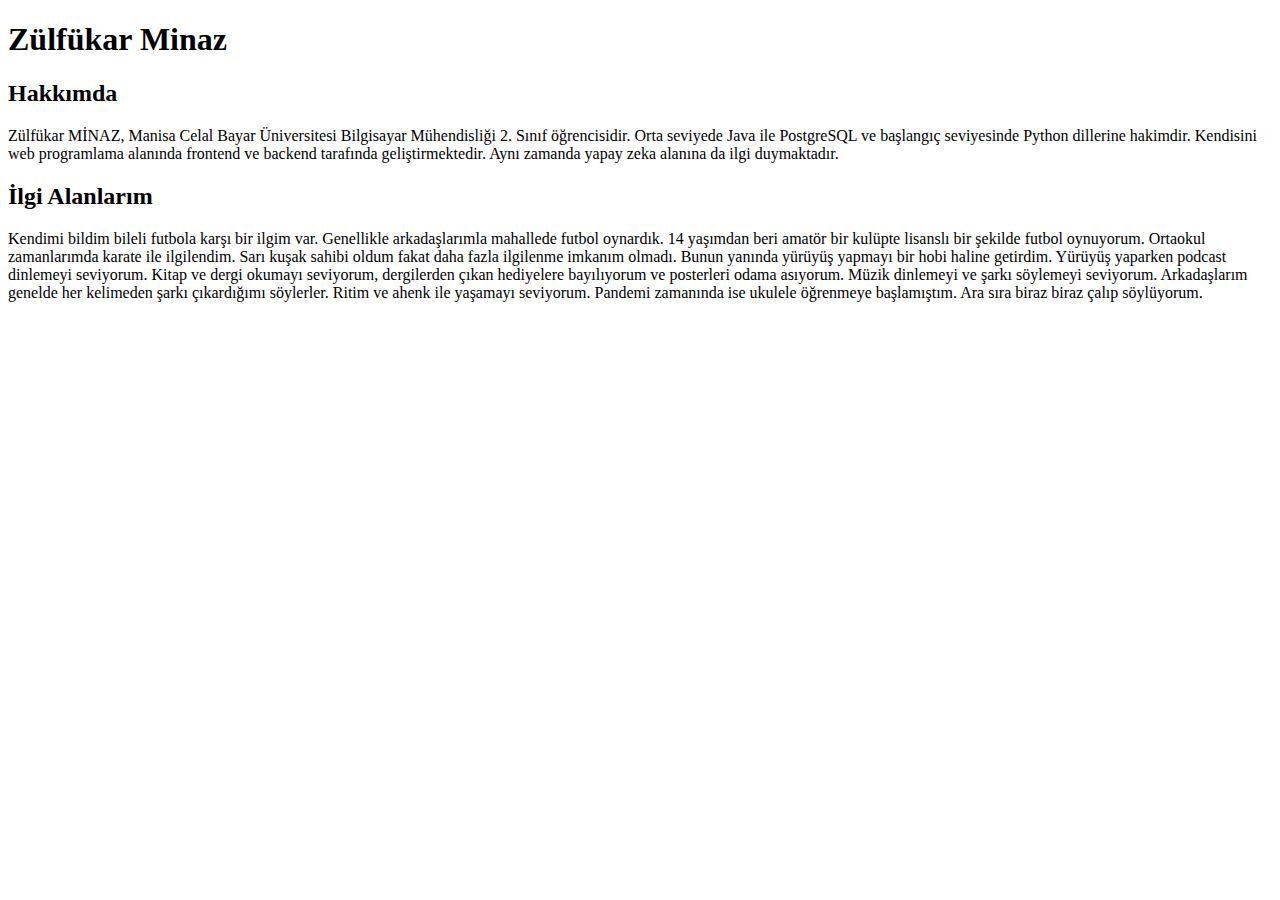
==== HTML/ilk-web-sayfasi/index.html @ 78a88602 "HTML folder was created and ilk-web-sayfasi folder added into it with index.html file." ====
<!DOCTYPE html>
<html lang="en">
<head>
    <meta charset="UTF-8">
    <meta http-equiv="X-UA-Compatible" content="IE=edge">
    <meta name="viewport" content="width=device-width, initial-scale=1.0">
    <title>Zülfükar Minaz</title>
</head>
<body>
    <!-- Sayfa Başlığı -->

    <h1>Zülfükar Minaz</h1>

    <!-- Hakkımda -->

    <h2>Hakkımda</h2>
    
    <p>Zülfükar MİNAZ, Manisa Celal Bayar Üniversitesi Bilgisayar Mühendisliği
    2. Sınıf öğrencisidir. Orta seviyede Java ile PostgreSQL ve başlangıç seviyesinde
    Python dillerine hakimdir. Kendisini web programlama alanında
    frontend ve backend tarafında geliştirmektedir. Aynı zamanda yapay zeka
    alanına da ilgi duymaktadır.</p>
    
    <!-- İlgi Alanlarım -->

    <h2>İlgi Alanlarım</h2>

    <p>Kendimi bildim bileli futbola karşı bir ilgim var. Genellikle arkadaşlarımla mahallede futbol oynardık. 14 yaşımdan beri amatör bir kulüpte lisanslı bir şekilde futbol oynuyorum. Ortaokul zamanlarımda karate ile ilgilendim. Sarı kuşak sahibi oldum fakat daha fazla ilgilenme imkanım olmadı. Bunun yanında yürüyüş yapmayı bir hobi haline getirdim. Yürüyüş yaparken podcast dinlemeyi seviyorum. Kitap ve dergi okumayı seviyorum, dergilerden çıkan hediyelere bayılıyorum ve posterleri odama asıyorum. Müzik dinlemeyi ve şarkı söylemeyi seviyorum. Arkadaşlarım genelde her kelimeden şarkı çıkardığımı söylerler. Ritim ve ahenk ile yaşamayı seviyorum. Pandemi zamanında ise ukulele öğrenmeye başlamıştım. Ara sıra biraz biraz çalıp söylüyorum.</p>
</body>
</html>
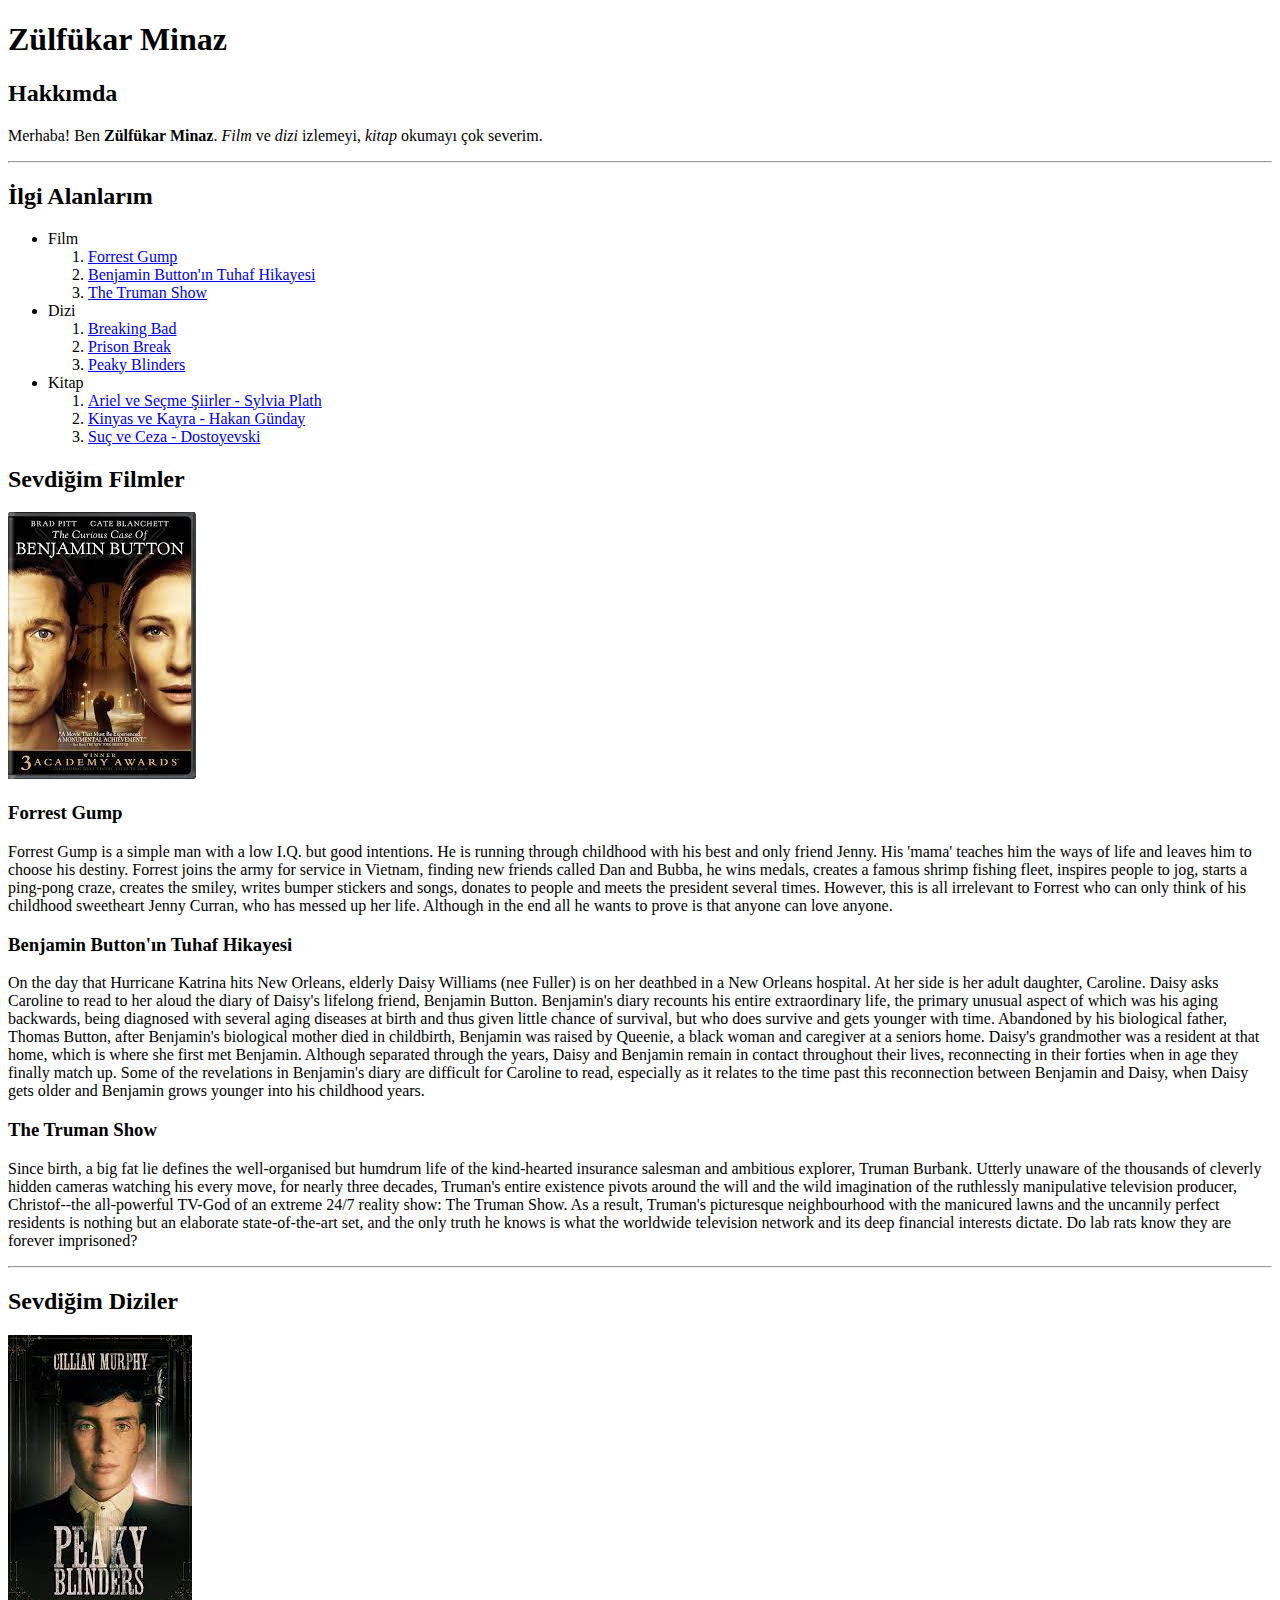
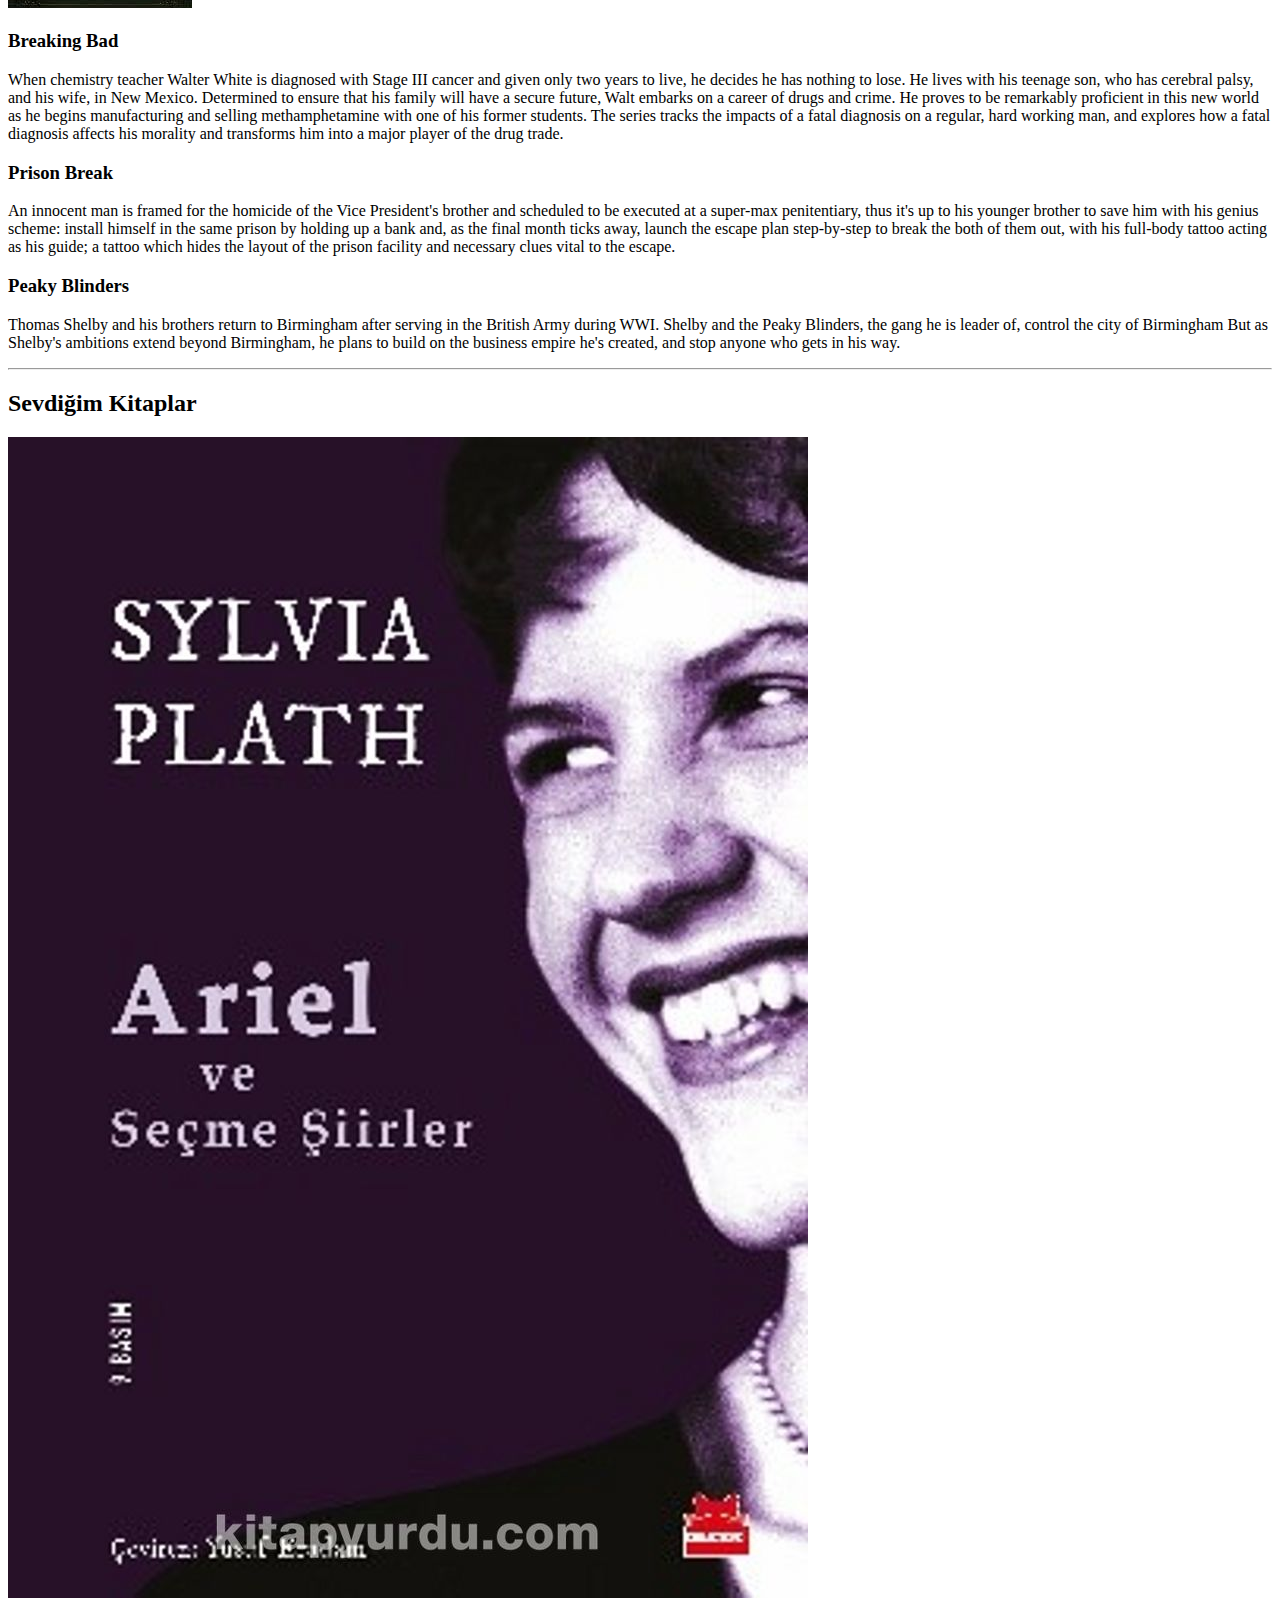
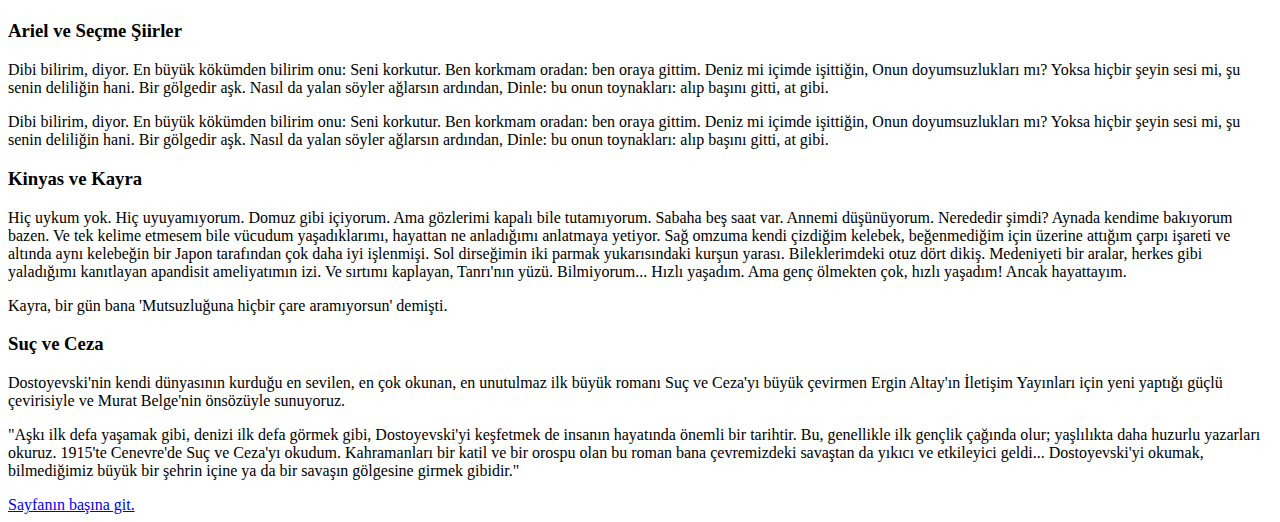
==== commit c30123de: "index.html file was updated with more details and some photos were added." ====
--- a/HTML/ilk-web-sayfasi/index.html
+++ b/HTML/ilk-web-sayfasi/index.html
@@ -9,22 +9,120 @@
 <body>
     <!-- Sayfa Başlığı -->
 
-    <h1>Zülfükar Minaz</h1>
+    <h1 id="sayfabasi">Zülfükar Minaz</h1>
 
     <!-- Hakkımda -->
 
     <h2>Hakkımda</h2>
     
-    <p>Zülfükar MİNAZ, Manisa Celal Bayar Üniversitesi Bilgisayar Mühendisliği
-    2. Sınıf öğrencisidir. Orta seviyede Java ile PostgreSQL ve başlangıç seviyesinde
-    Python dillerine hakimdir. Kendisini web programlama alanında
-    frontend ve backend tarafında geliştirmektedir. Aynı zamanda yapay zeka
-    alanına da ilgi duymaktadır.</p>
+    <p>Merhaba! Ben <strong>Zülfükar Minaz</strong>. <em>Film</em> ve <em>dizi</em> izlemeyi, <em>kitap</em> okumayı çok severim.</p>
     
     <!-- İlgi Alanlarım -->
 
+    <hr>
+
     <h2>İlgi Alanlarım</h2>
 
-    <p>Kendimi bildim bileli futbola karşı bir ilgim var. Genellikle arkadaşlarımla mahallede futbol oynardık. 14 yaşımdan beri amatör bir kulüpte lisanslı bir şekilde futbol oynuyorum. Ortaokul zamanlarımda karate ile ilgilendim. Sarı kuşak sahibi oldum fakat daha fazla ilgilenme imkanım olmadı. Bunun yanında yürüyüş yapmayı bir hobi haline getirdim. Yürüyüş yaparken podcast dinlemeyi seviyorum. Kitap ve dergi okumayı seviyorum, dergilerden çıkan hediyelere bayılıyorum ve posterleri odama asıyorum. Müzik dinlemeyi ve şarkı söylemeyi seviyorum. Arkadaşlarım genelde her kelimeden şarkı çıkardığımı söylerler. Ritim ve ahenk ile yaşamayı seviyorum. Pandemi zamanında ise ukulele öğrenmeye başlamıştım. Ara sıra biraz biraz çalıp söylüyorum.</p>
+    <ul>
+        <li>Film
+            <ol>
+                <li> 
+                    <a href="https://www.imdb.com/title/tt0109830/?ref_=nv_sr_srsg_0">Forrest Gump</a>
+                </li>
+                <li>
+                    <a href="https://www.imdb.com/title/tt0421715/?ref_=nv_sr_srsg_0">Benjamin Button'ın Tuhaf Hikayesi</a>
+                </li>
+                <li>
+                    <a href="https://www.imdb.com/title/tt0120382/?ref_=nv_sr_srsg_0">The Truman Show</a>
+                </li>
+            </ol>
+        </li>
+        <li>Dizi
+            <ol>
+                <li>
+                    <a href="https://www.imdb.com/title/tt0903747/?ref_=nv_sr_srsg_0">Breaking Bad</a>
+                </li>
+                <li>
+                    <a href="https://www.imdb.com/title/tt0455275/?ref_=nv_sr_srsg_0">Prison Break</a>
+                </li>
+                <li>
+                    <a href="https://www.imdb.com/title/tt2442560/?ref_=nv_sr_srsg_0">Peaky Blinders</a>
+                </li>
+            </ol>
+        </li>
+        <li>Kitap
+            <ol>
+                <li>
+                    <a href="https://www.goodreads.com/book/show/23812076-ariel-ve-se-me-iirler?from_search=true&from_srp=true&qid=JukK5fEpRV&rank=1">Ariel ve Seçme Şiirler - Sylvia Plath</a>
+                    </li>
+                <li>
+                    <a href="https://www.goodreads.com/book/show/2066753.Kinyas_ve_Kayra?ac=1&from_search=true&qid=1ovZKfOwJz&rank=1">Kinyas ve Kayra - Hakan Günday</a>
+                </li>
+                <li>
+                    <a href="https://www.goodreads.com/book/show/6885357-su-ve-ceza?ac=1&from_search=true&qid=tXObTIb7Nc&rank=1">Suç ve Ceza - Dostoyevski</a>
+                </li>
+            </ol>
+        </li>
+    </ul>
+
+    <h2>Sevdiğim Filmler</h2>
+
+    <img src="images/benjamin.jpg" alt="Benjamin Button afişi" title="Benjamin Button afişi">
+
+    <h3>Forrest Gump</h3>
+
+    <p>Forrest Gump is a simple man with a low I.Q. but good intentions. He is running through childhood with his best and only friend Jenny. His 'mama' teaches him the ways of life and leaves him to choose his destiny. Forrest joins the army for service in Vietnam, finding new friends called Dan and Bubba, he wins medals, creates a famous shrimp fishing fleet, inspires people to jog, starts a ping-pong craze, creates the smiley, writes bumper stickers and songs, donates to people and meets the president several times. However, this is all irrelevant to Forrest who can only think of his childhood sweetheart Jenny Curran, who has messed up her life. Although in the end all he wants to prove is that anyone can love anyone.</p>
+
+    <h3>Benjamin Button'ın Tuhaf Hikayesi</h3>
+
+    <p>On the day that Hurricane Katrina hits New Orleans, elderly Daisy Williams (nee Fuller) is on her deathbed in a New Orleans hospital. At her side is her adult daughter, Caroline. Daisy asks Caroline to read to her aloud the diary of Daisy's lifelong friend, Benjamin Button. Benjamin's diary recounts his entire extraordinary life, the primary unusual aspect of which was his aging backwards, being diagnosed with several aging diseases at birth and thus given little chance of survival, but who does survive and gets younger with time. Abandoned by his biological father, Thomas Button, after Benjamin's biological mother died in childbirth, Benjamin was raised by Queenie, a black woman and caregiver at a seniors home. Daisy's grandmother was a resident at that home, which is where she first met Benjamin. Although separated through the years, Daisy and Benjamin remain in contact throughout their lives, reconnecting in their forties when in age they finally match up. Some of the revelations in Benjamin's diary are difficult for Caroline to read, especially as it relates to the time past this reconnection between Benjamin and Daisy, when Daisy gets older and Benjamin grows younger into his childhood years.</p>
+
+    <h3>The Truman Show</h3>
+
+    <p>Since birth, a big fat lie defines the well-organised but humdrum life of the kind-hearted insurance salesman and ambitious explorer, Truman Burbank. Utterly unaware of the thousands of cleverly hidden cameras watching his every move, for nearly three decades, Truman's entire existence pivots around the will and the wild imagination of the ruthlessly manipulative television producer, Christof--the all-powerful TV-God of an extreme 24/7 reality show: The Truman Show. As a result, Truman's picturesque neighbourhood with the manicured lawns and the uncannily perfect residents is nothing but an elaborate state-of-the-art set, and the only truth he knows is what the worldwide television network and its deep financial interests dictate. Do lab rats know they are forever imprisoned?</p>
+
+    <hr>
+
+    <h2>Sevdiğim Diziler</h2>
+
+    <img src="images/peaky.jpg" alt="Peaky Blinders afişi" title="Peaky Blinders afişi">
+
+    <h3>Breaking Bad</h3>
+
+    <p>When chemistry teacher Walter White is diagnosed with Stage III cancer and given only two years to live, he decides he has nothing to lose. He lives with his teenage son, who has cerebral palsy, and his wife, in New Mexico. Determined to ensure that his family will have a secure future, Walt embarks on a career of drugs and crime. He proves to be remarkably proficient in this new world as he begins manufacturing and selling methamphetamine with one of his former students. The series tracks the impacts of a fatal diagnosis on a regular, hard working man, and explores how a fatal diagnosis affects his morality and transforms him into a major player of the drug trade.</p>
+
+    <h3>Prison Break</h3>
+
+    <p>An innocent man is framed for the homicide of the Vice President's brother and scheduled to be executed at a super-max penitentiary, thus it's up to his younger brother to save him with his genius scheme: install himself in the same prison by holding up a bank and, as the final month ticks away, launch the escape plan step-by-step to break the both of them out, with his full-body tattoo acting as his guide; a tattoo which hides the layout of the prison facility and necessary clues vital to the escape.</p>
+
+    <h3>Peaky Blinders</h3>
+
+    <p>Thomas Shelby and his brothers return to Birmingham after serving in the British Army during WWI. Shelby and the Peaky Blinders, the gang he is leader of, control the city of Birmingham But as Shelby's ambitions extend beyond Birmingham, he plans to build on the business empire he's created, and stop anyone who gets in his way.</p>
+
+    <hr>
+
+    <h2>Sevdiğim Kitaplar</h2>
+
+    <img src="images/sylvia.jpg" alt="Ariel ve Seçme Şiirler kitap kapağı" title="Ariel ve Seçme Şiirler kitap kapağı">
+
+    <h3>Ariel ve Seçme Şiirler</h3>
+
+    <p>Dibi bilirim, diyor. En büyük kökümden bilirim onu: Seni korkutur. Ben korkmam oradan: ben oraya gittim. Deniz mi içimde işittiğin, Onun doyumsuzlukları mı? Yoksa hiçbir şeyin sesi mi, şu senin deliliğin hani. Bir gölgedir aşk. Nasıl da yalan söyler ağlarsın ardından, Dinle: bu onun toynakları: alıp başını gitti, at gibi.</p>
+
+    <p>Dibi bilirim, diyor. En büyük kökümden bilirim onu: Seni korkutur. Ben korkmam oradan: ben oraya gittim. Deniz mi içimde işittiğin, Onun doyumsuzlukları mı? Yoksa hiçbir şeyin sesi mi, şu senin deliliğin hani. Bir gölgedir aşk. Nasıl da yalan söyler ağlarsın ardından, Dinle: bu onun toynakları: alıp başını gitti, at gibi.</p>
+
+    <h3>Kinyas ve Kayra</h3>
+
+    <p>Hiç uykum yok. Hiç uyuyamıyorum. Domuz gibi içiyorum. Ama gözlerimi kapalı bile tutamıyorum. Sabaha beş saat var. Annemi düşünüyorum. Nerededir şimdi? Aynada kendime bakıyorum bazen. Ve tek kelime etmesem bile vücudum yaşadıklarımı, hayattan ne anladığımı anlatmaya yetiyor. Sağ omzuma kendi çizdiğim kelebek, beğenmediğim için üzerine attığım çarpı işareti ve altında aynı kelebeğin bir Japon tarafından çok daha iyi işlenmişi. Sol dirseğimin iki parmak yukarısındaki kurşun yarası. Bileklerimdeki otuz dört dikiş. Medeniyeti bir aralar, herkes gibi yaladığımı kanıtlayan apandisit ameliyatımın izi. Ve sırtımı kaplayan, Tanrı'nın yüzü. Bilmiyorum... Hızlı yaşadım. Ama genç ölmekten çok, hızlı yaşadım! Ancak hayattayım.</p>
+
+    <p>Kayra, bir gün bana 'Mutsuzluğuna hiçbir çare aramıyorsun' demişti.</p>
+
+    <h3>Suç ve Ceza</h3>
+
+    <p>Dostoyevski'nin kendi dünyasının kurduğu en sevilen, en çok okunan, en unutulmaz ilk büyük romanı Suç ve Ceza'yı büyük çevirmen Ergin Altay'ın İletişim Yayınları için yeni yaptığı güçlü çevirisiyle ve Murat Belge'nin önsözüyle sunuyoruz.</p>
+
+    <p>"Aşkı ilk defa yaşamak gibi, denizi ilk defa görmek gibi, Dostoyevski'yi keşfetmek de insanın hayatında önemli bir tarihtir. Bu, genellikle ilk gençlik çağında olur; yaşlılıkta daha huzurlu yazarları okuruz. 1915'te Cenevre'de Suç ve Ceza'yı okudum. Kahramanları bir katil ve bir orospu olan bu roman bana çevremizdeki savaştan da yıkıcı ve etkileyici geldi... Dostoyevski'yi okumak, bilmediğimiz büyük bir şehrin içine ya da bir savaşın gölgesine girmek gibidir."</p>
+
+    <a href="#sayfabasi">Sayfanın başına git.</a>
 </body>
 </html>